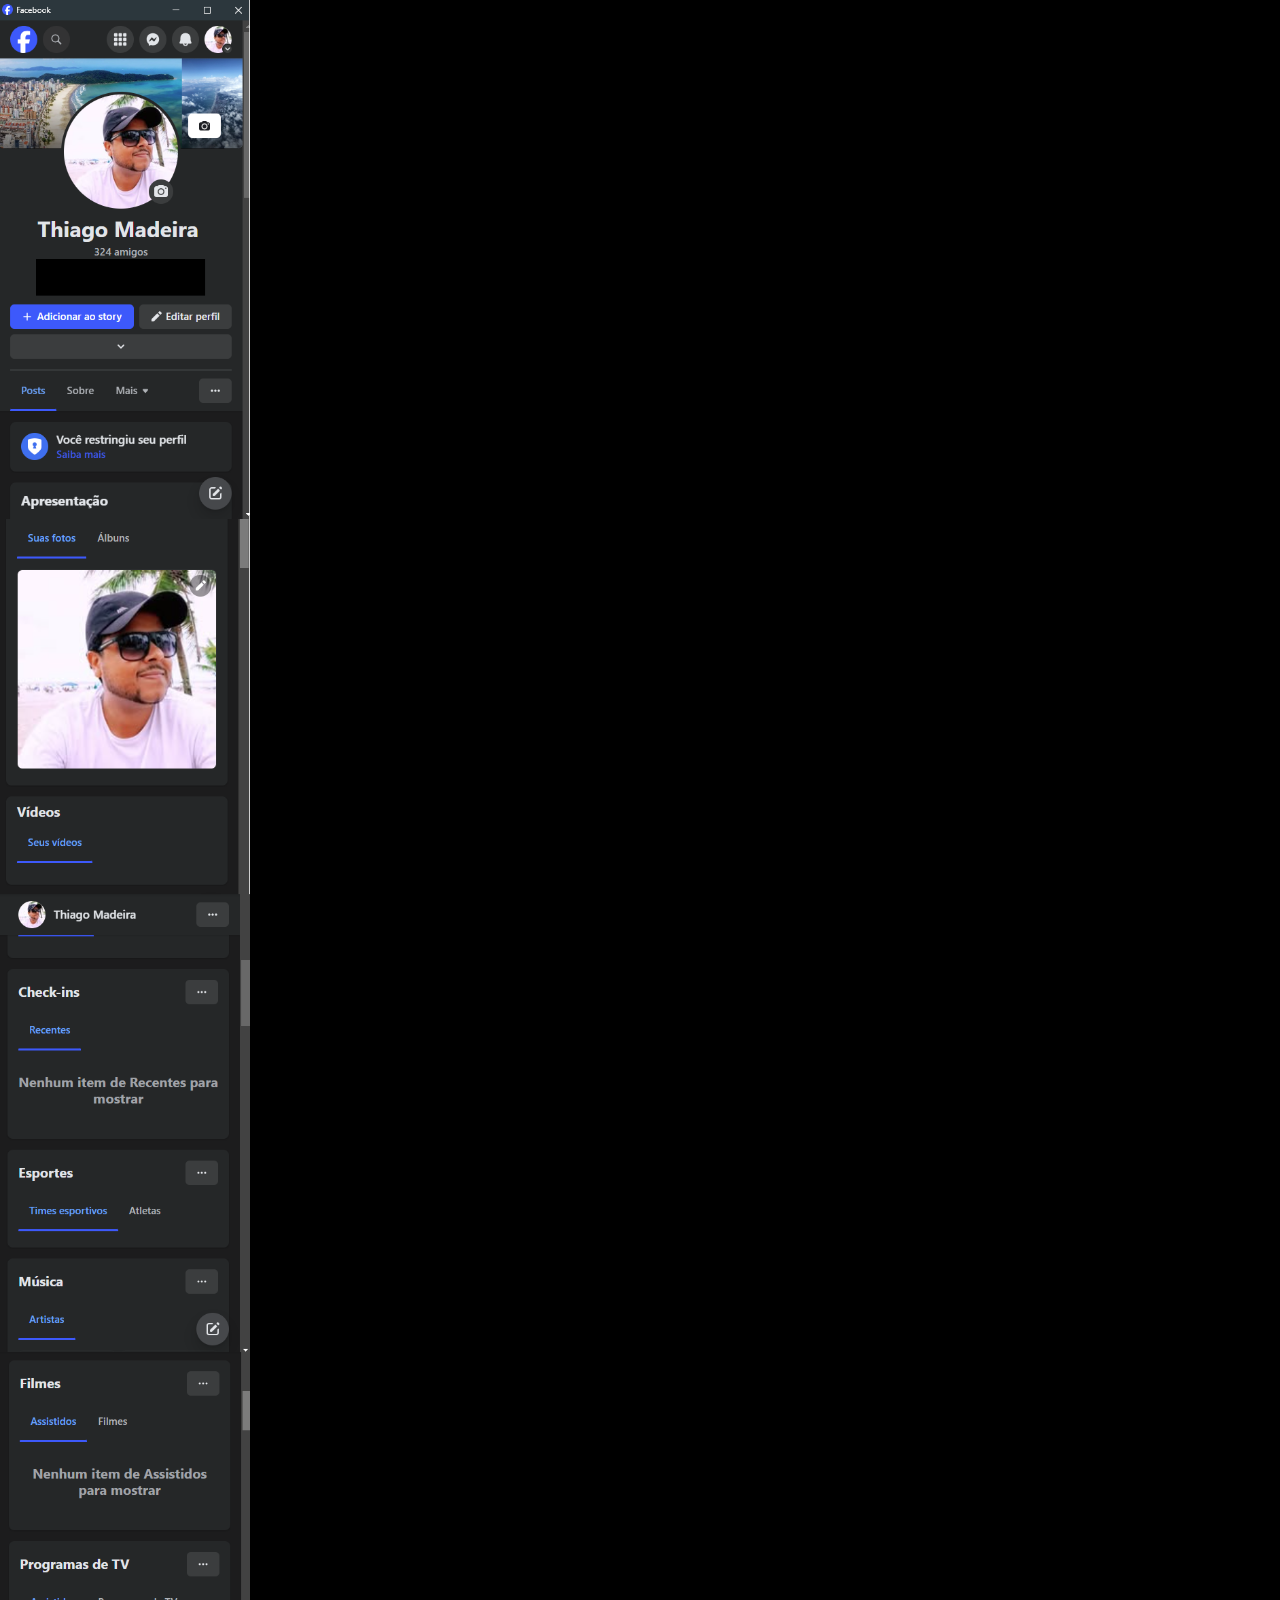
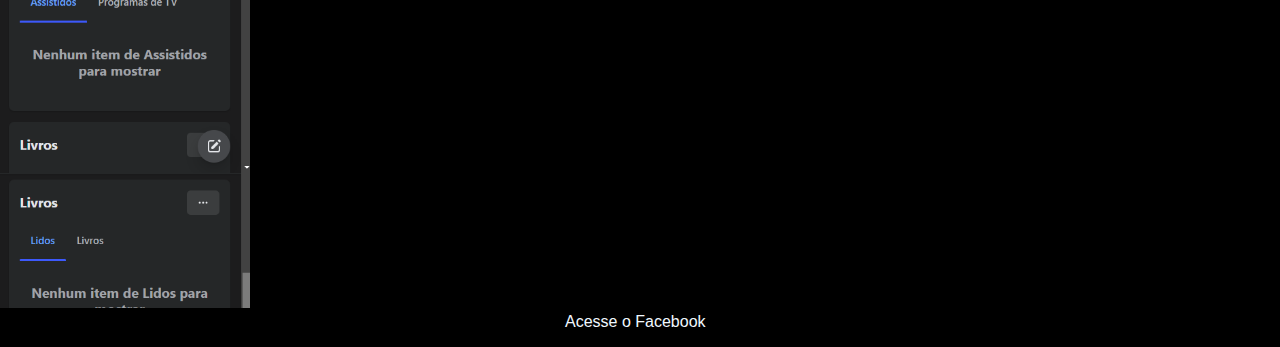
==== facebook.html @ f17fe528 "desafio redes sociais" ====
<!DOCTYPE html>
<html lang="pt-BR">

<head>
    <meta charset="UTF-8">
    <meta name="viewport" content="width=device-width, initial-scale=1.0">


    <style>
        html body {
            background-color: #000;
            margin: 0;
            font-family: Arial, Helvetica, sans-serif;


        }

        body #facebook7 img {
            position: relative;
            height: 50%;
            width: 250px;
            background-repeat: no-repeat;
            background-position: center center;
            /* background-size: cover; */
            /* top:-10px;
            left: 50%;
            transform: translate(-50%, -40%); */
            /* margin-bottom: 1em; */
        }

        body .facebook7 {
           
            width: 150px;
            height: 20px;
            background-color:#000;
            display: flex;           
            align-items: center;
            flex-direction: row;
            justify-self: center;
            
        }

        .facebook7 a {
            text-decoration: none;         
            color: aliceblue;
            
            

        }

        
    </style>




    <title>Facebook</title>
</head>

<body>

    <section id="facebook7">
        <img src="imagens/face_thi.png" alt="">
    </section>

    <div class="facebook7">
        <a href="https://www.facebook.com/profile.php?id=100074397248634" target="_blank"><p>Acesse o Facebook</p></a>

    </div>


</body>

</html>
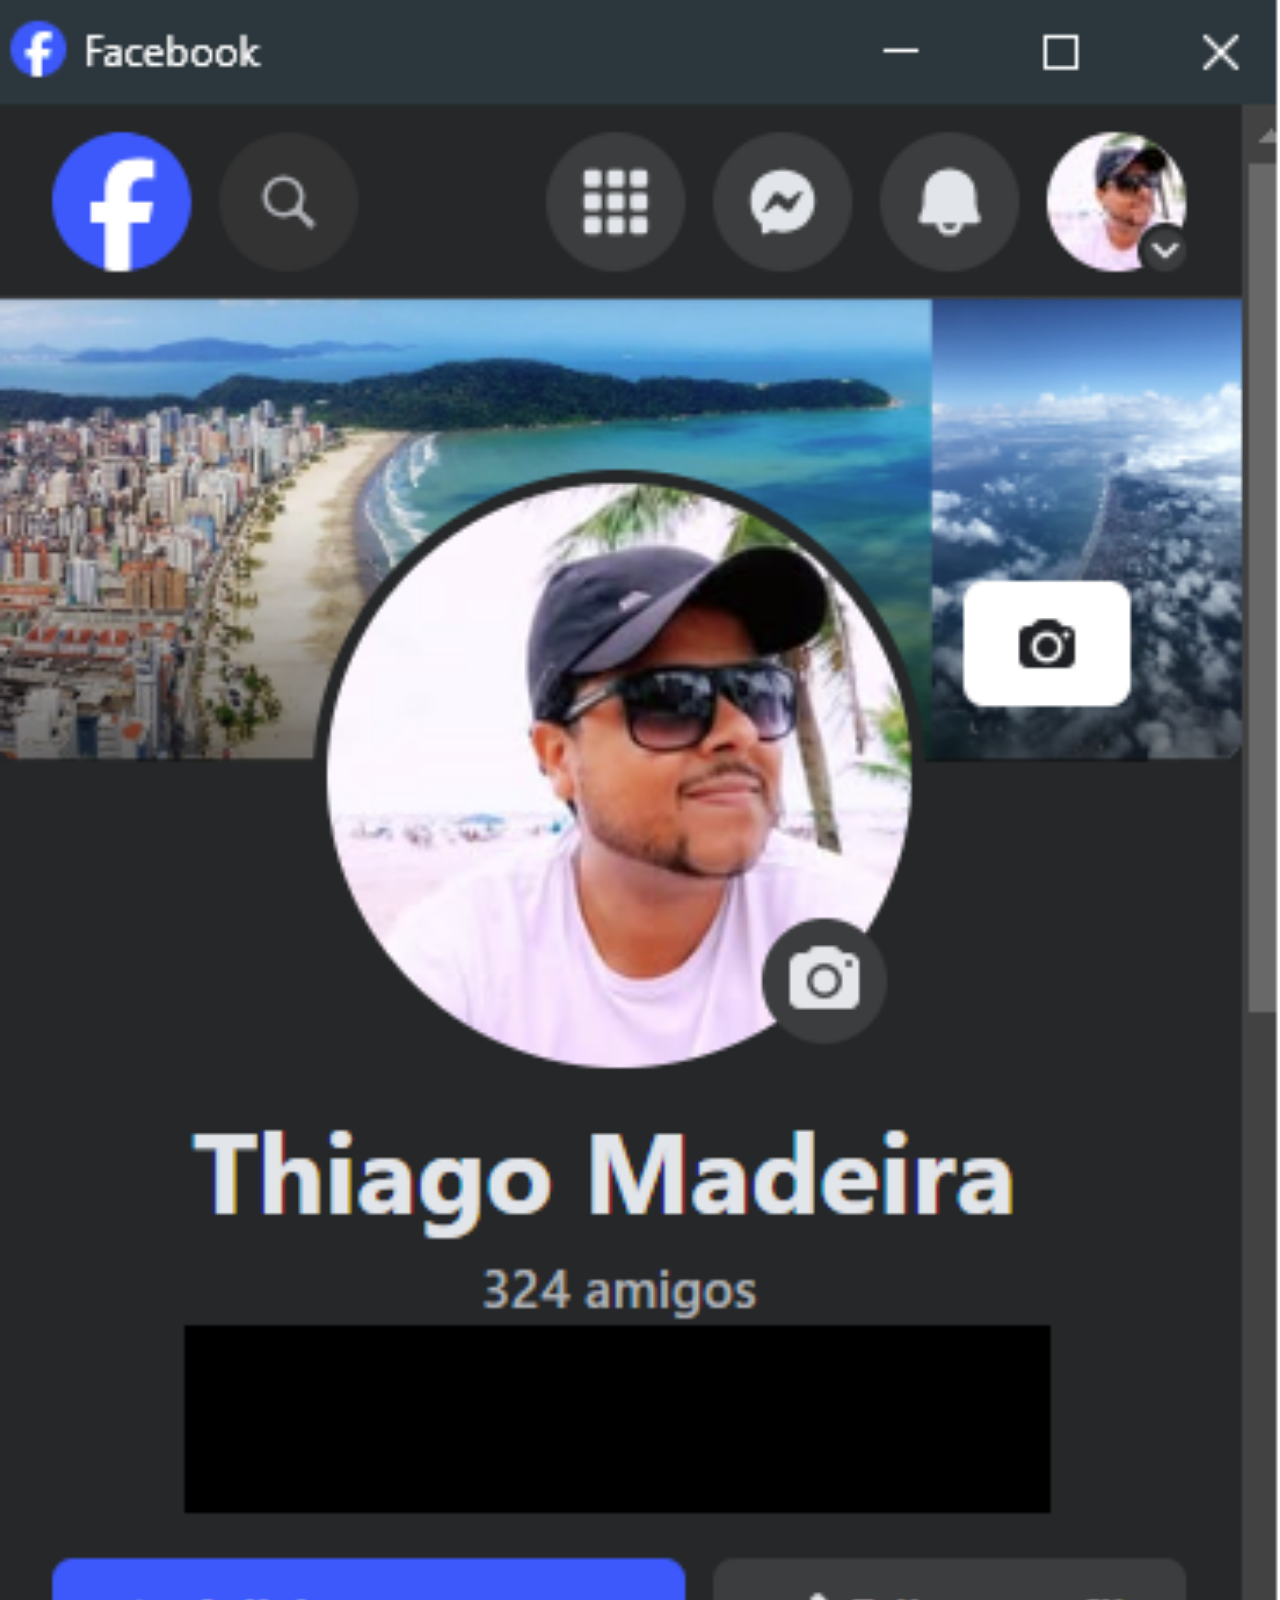
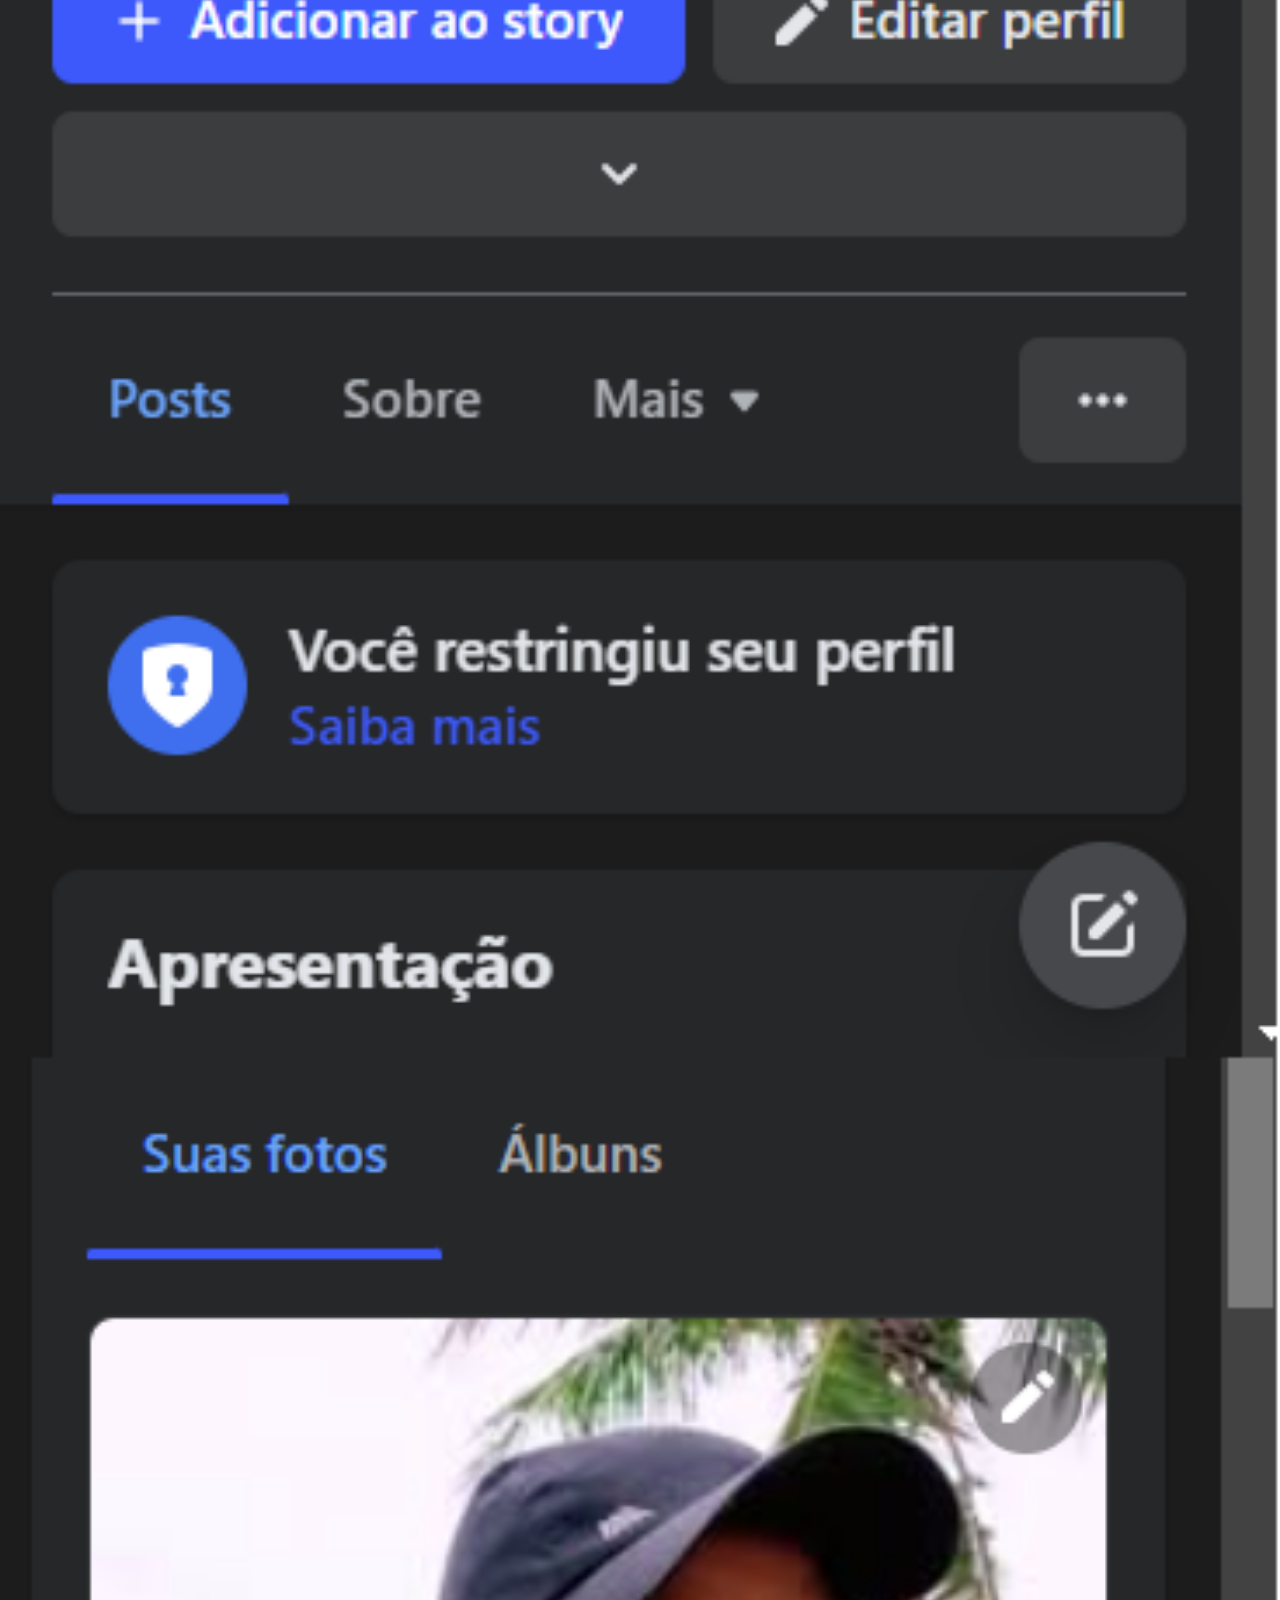
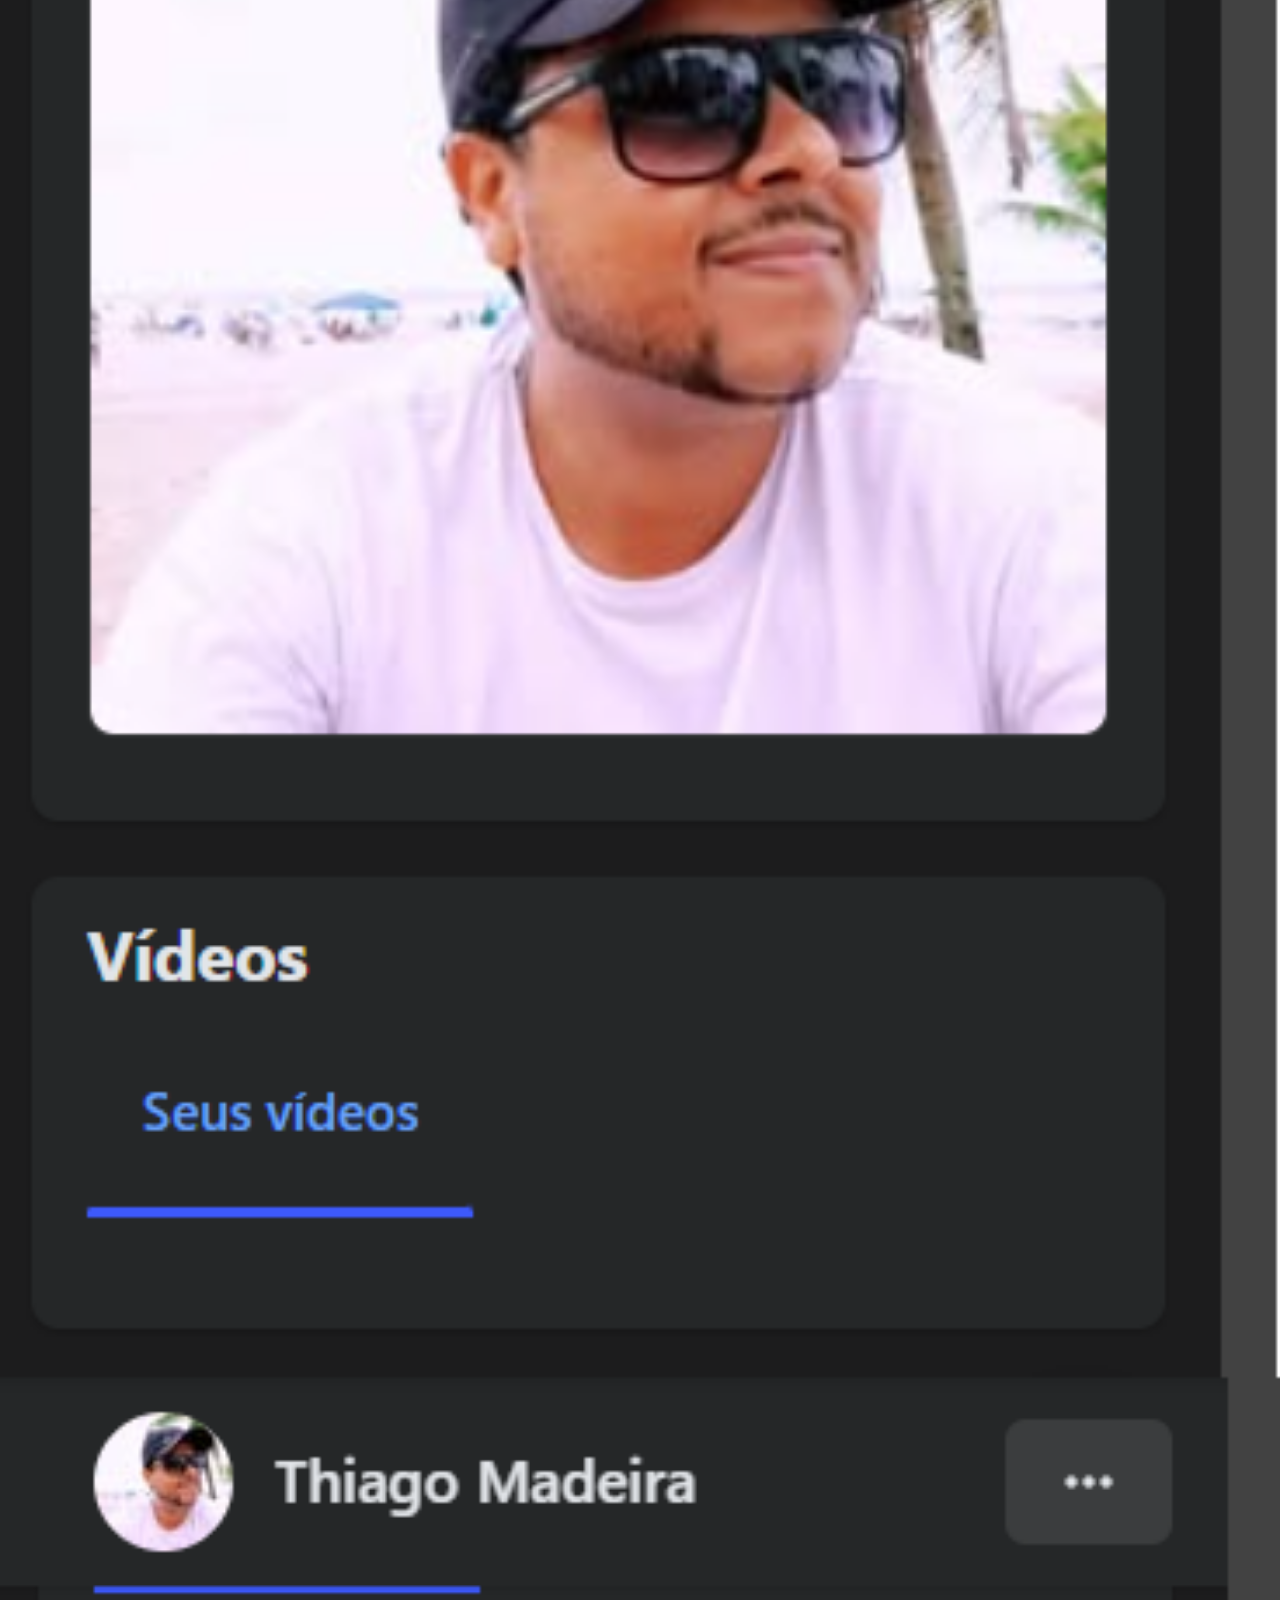
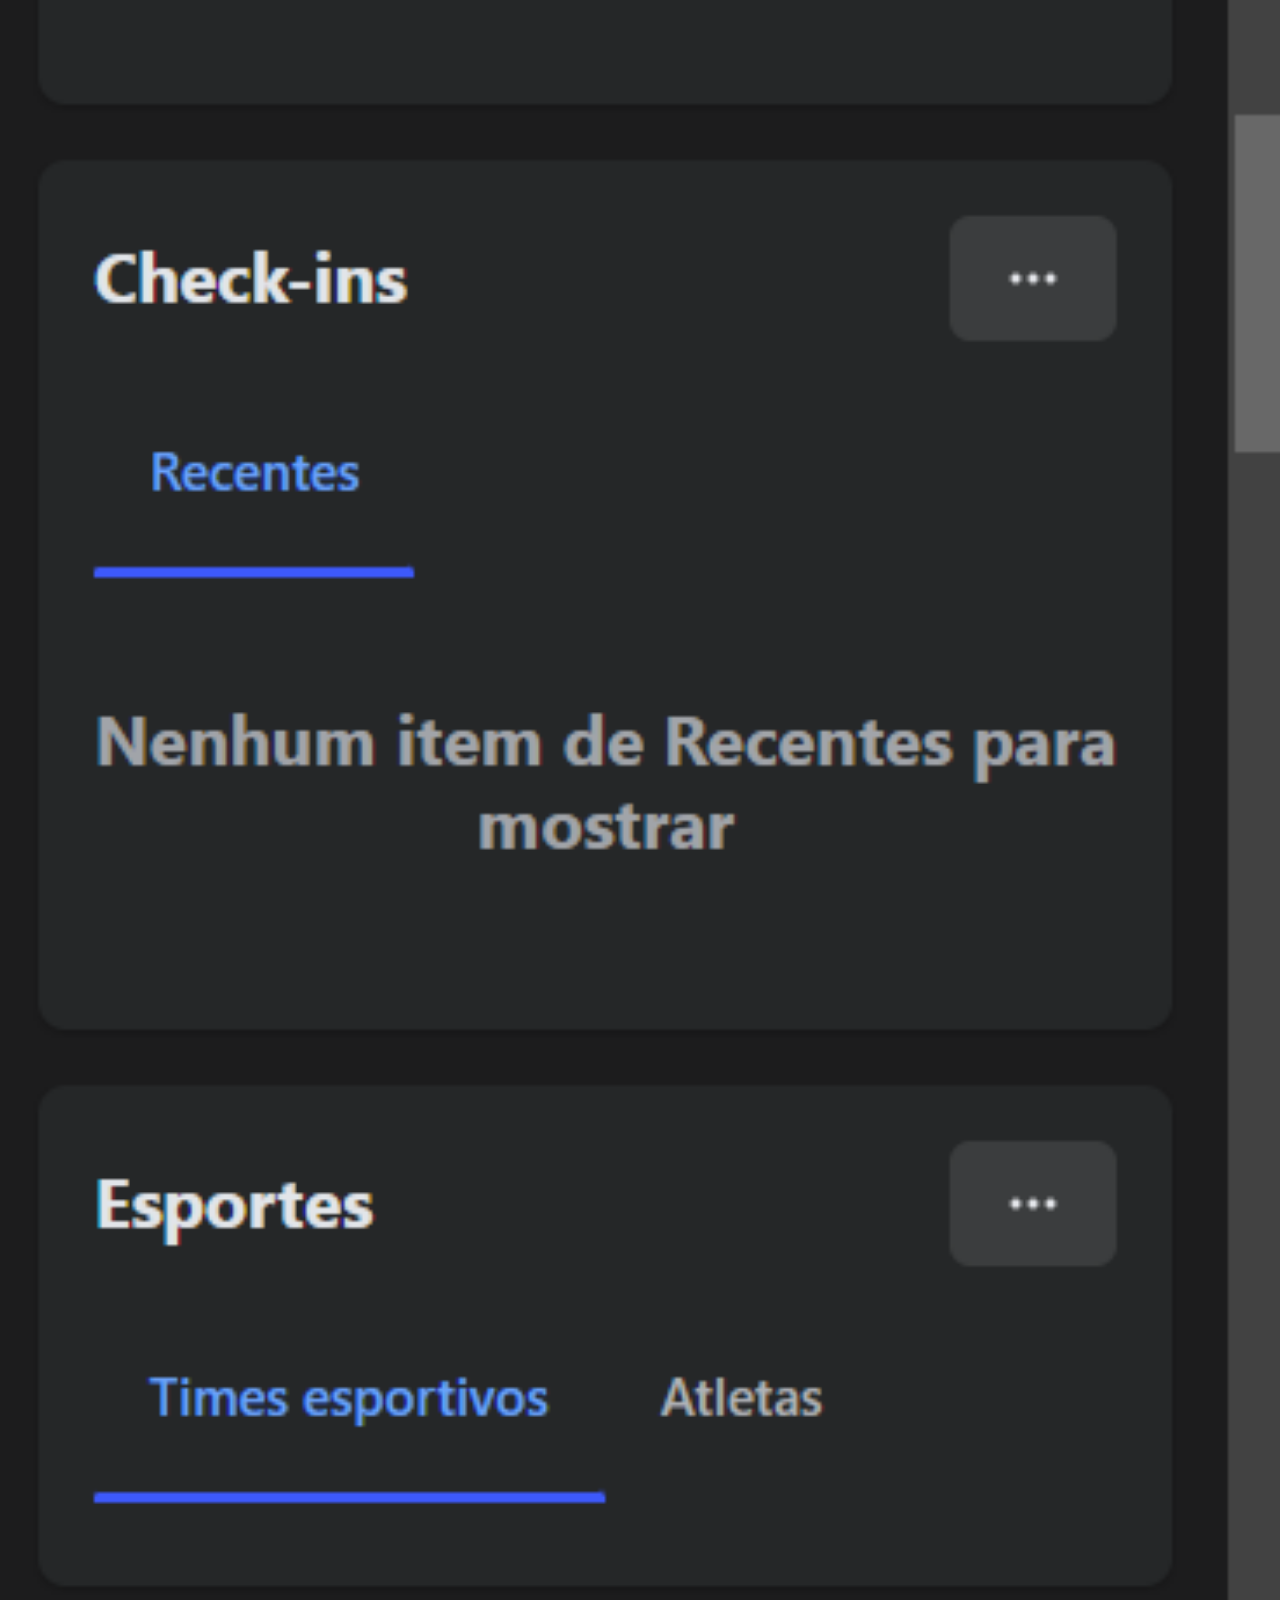
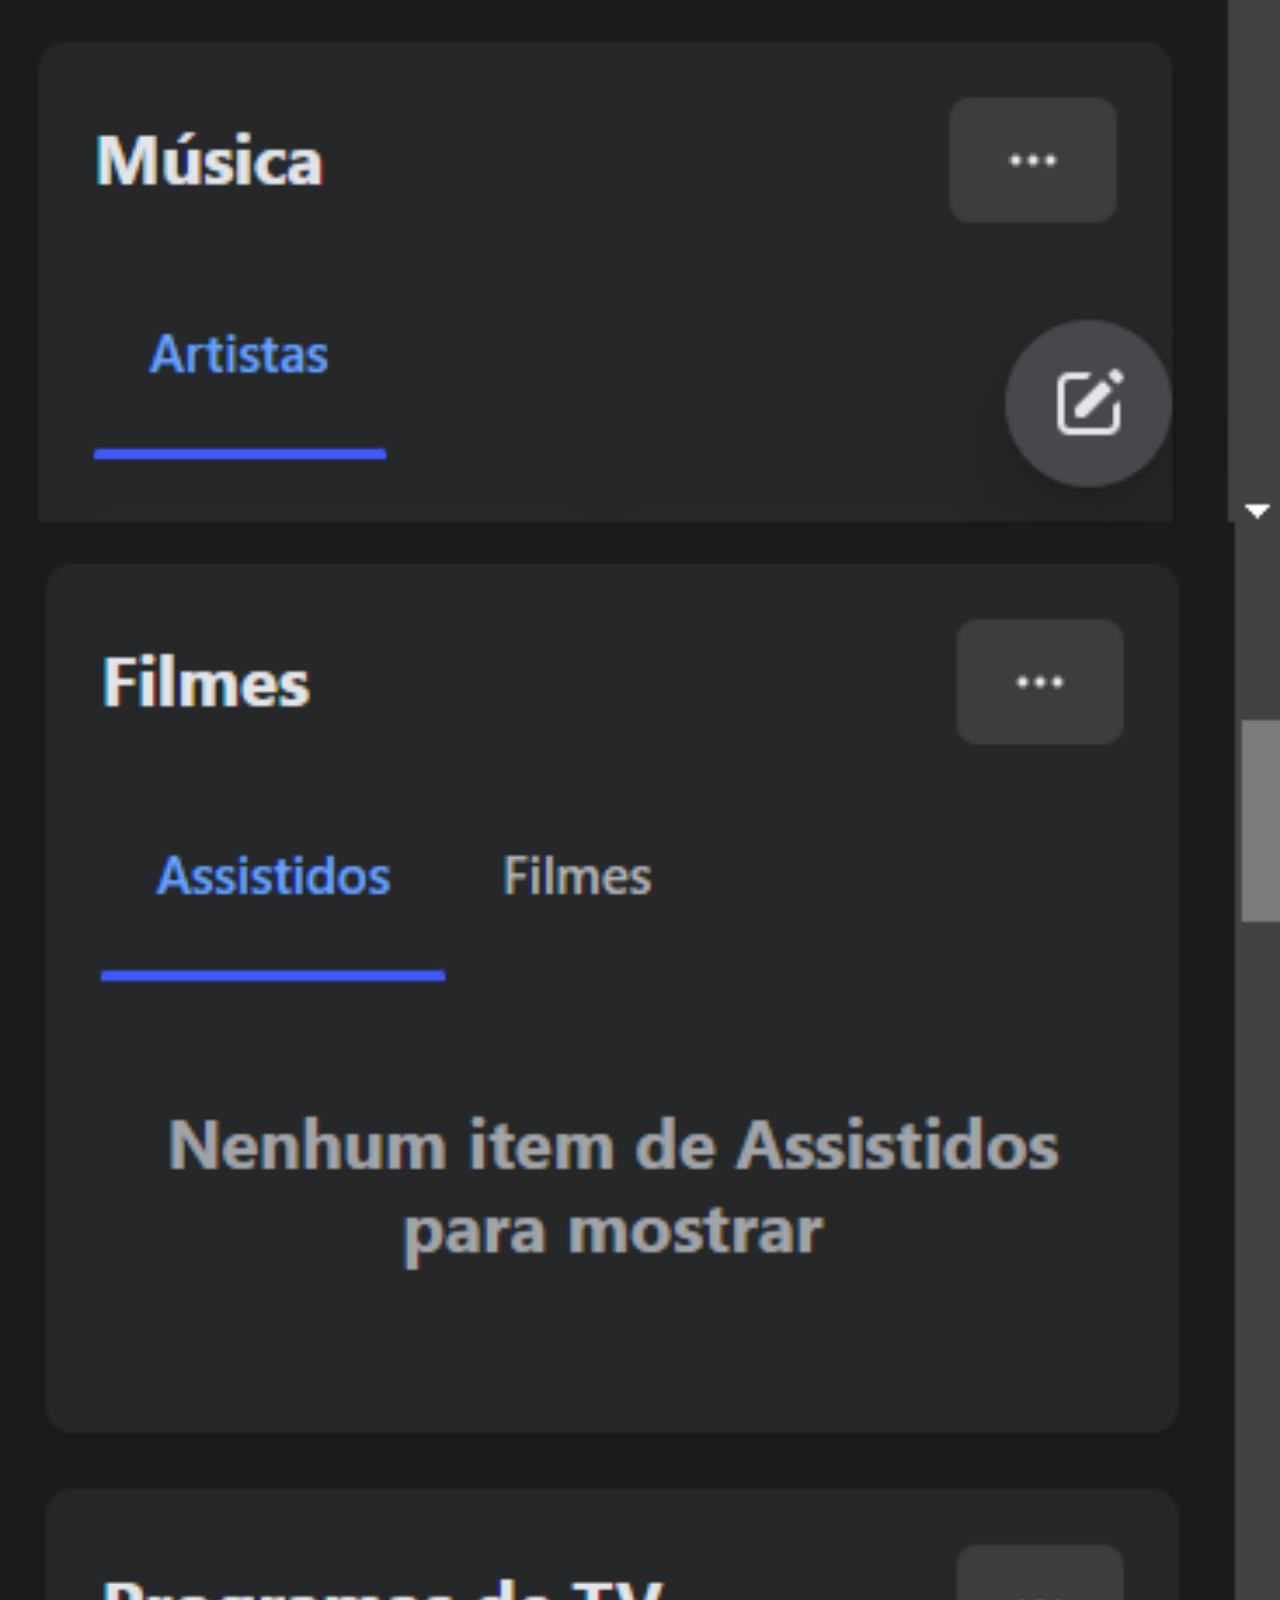
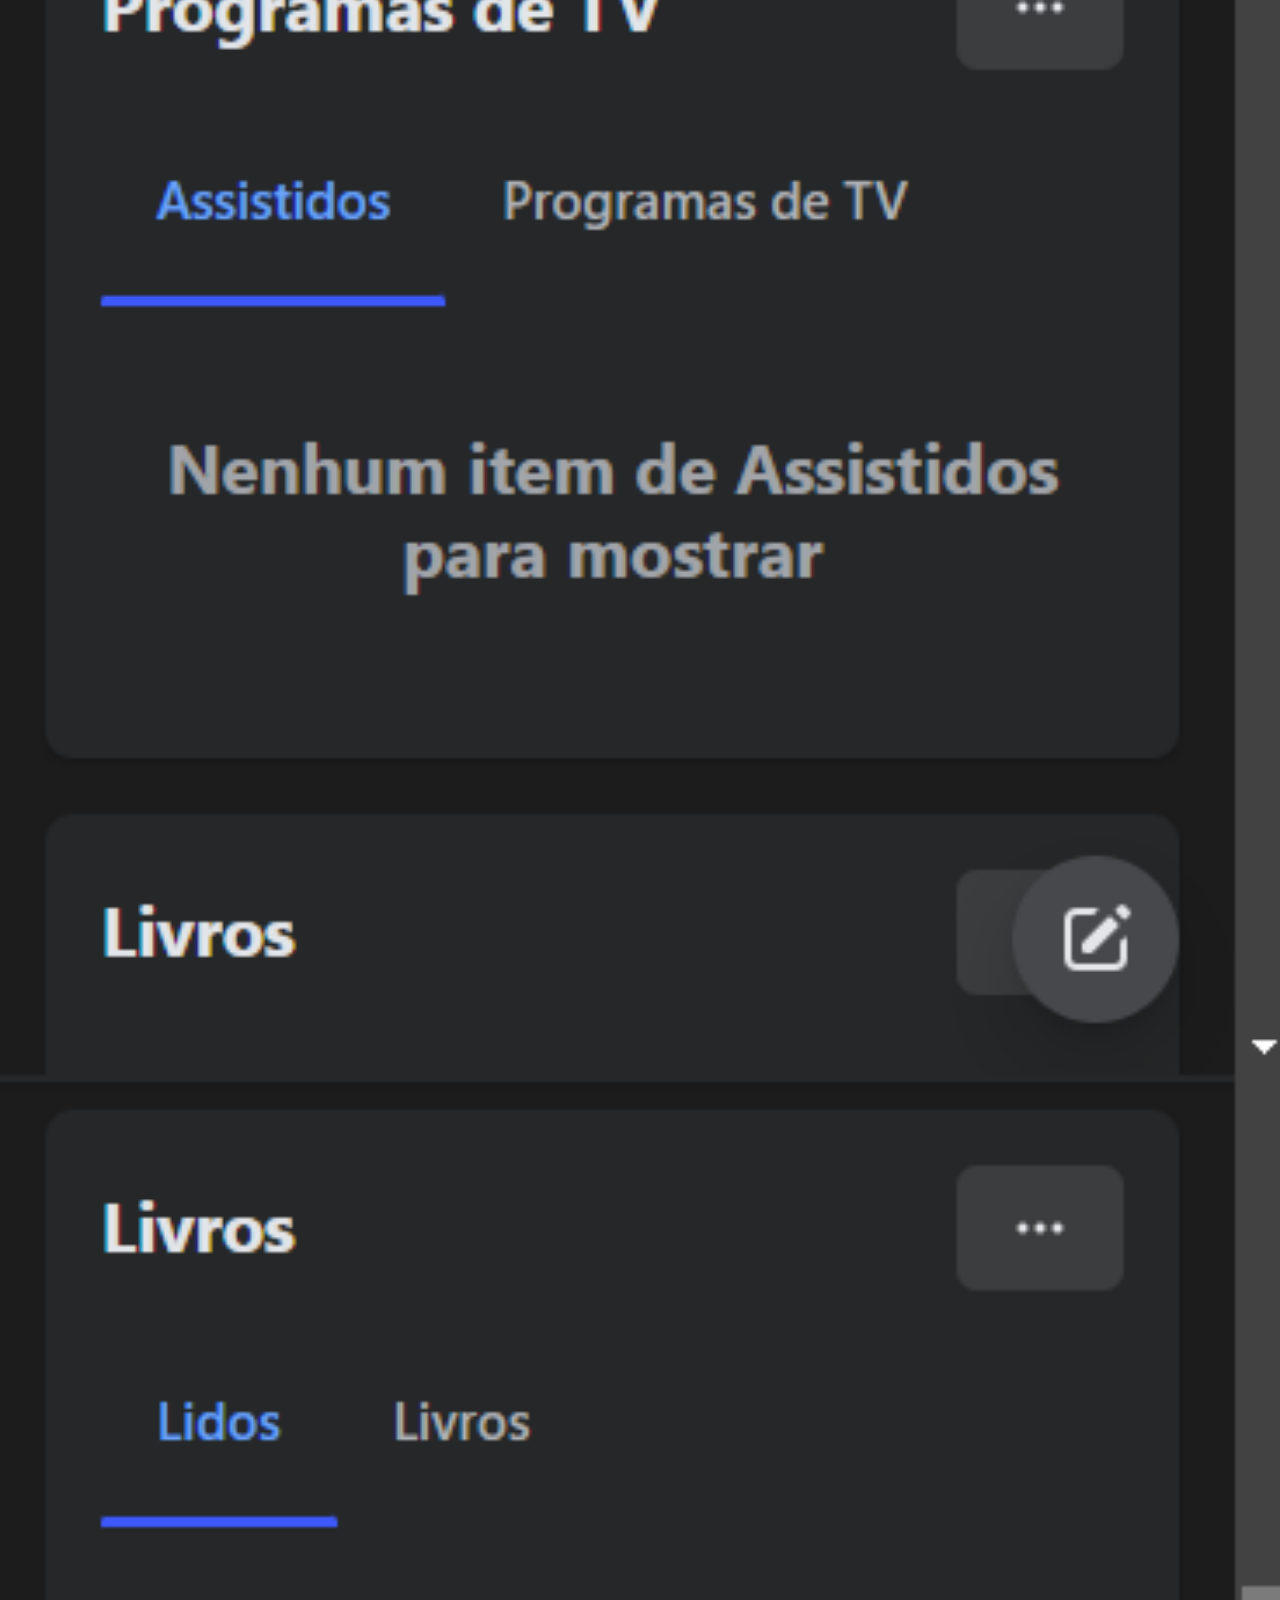
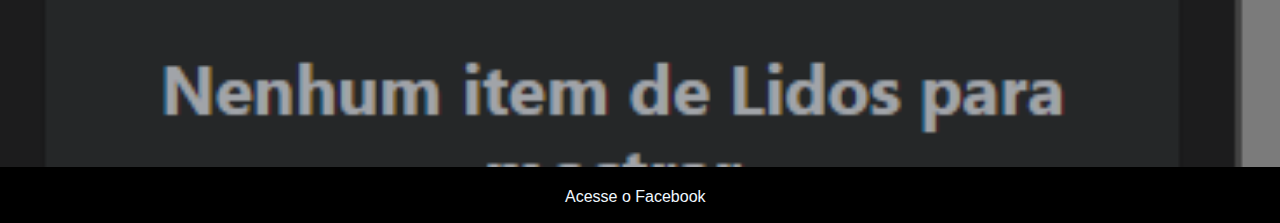
==== commit 1d5d79f4: "ajuste" ====
--- a/facebook.html
+++ b/facebook.html
@@ -5,54 +5,8 @@
     <meta charset="UTF-8">
     <meta name="viewport" content="width=device-width, initial-scale=1.0">
 
-
-    <style>
-        html body {
-            background-color: #000;
-            margin: 0;
-            font-family: Arial, Helvetica, sans-serif;
-
-
-        }
-
-        body #facebook7 img {
-            position: relative;
-            height: 50%;
-            width: 250px;
-            background-repeat: no-repeat;
-            background-position: center center;
-            /* background-size: cover; */
-            /* top:-10px;
-            left: 50%;
-            transform: translate(-50%, -40%); */
-            /* margin-bottom: 1em; */
-        }
-
-        body .facebook7 {
-           
-            width: 150px;
-            height: 20px;
-            background-color:#000;
-            display: flex;           
-            align-items: center;
-            flex-direction: row;
-            justify-self: center;
-            
-        }
-
-        .facebook7 a {
-            text-decoration: none;         
-            color: aliceblue;
-            
-            
-
-        }
-
-        
-    </style>
-
-
-
+    <link rel="stylesheet" href="Styles/socialstyle.css">
+    
 
     <title>Facebook</title>
 </head>
--- a/Styles/socialstyle.css
+++ b/Styles/socialstyle.css
@@ -0,0 +1,50 @@
+@charset "UTF8";
+
+
+html body {
+    background-color: #000;
+    margin: 0;
+    font-family: Arial, Helvetica, sans-serif;
+
+
+}
+
+::-webkit-scrollbar {
+    width: 0px;
+    height: 0px;
+
+
+}
+
+body  img {
+    /* position: relative; */
+    /* height: 50%; */
+    width: 100vw;
+    /* background-repeat: no-repeat;
+    background-position: center center; */
+    /* background-size: cover; */
+    /* top:-10px;
+    left: 50%;
+    transform: translate(-50%, -40%); */
+    /* margin-bottom: 1em; */
+}
+
+body p {
+   
+    width: 150px;
+    height: 20px;
+    background-color:#000;
+    display: flex;           
+    align-items: center;
+    flex-direction: row;
+    justify-self: center;
+    
+}
+
+ a {
+    text-decoration: none;         
+    color: aliceblue;
+    
+    
+
+}